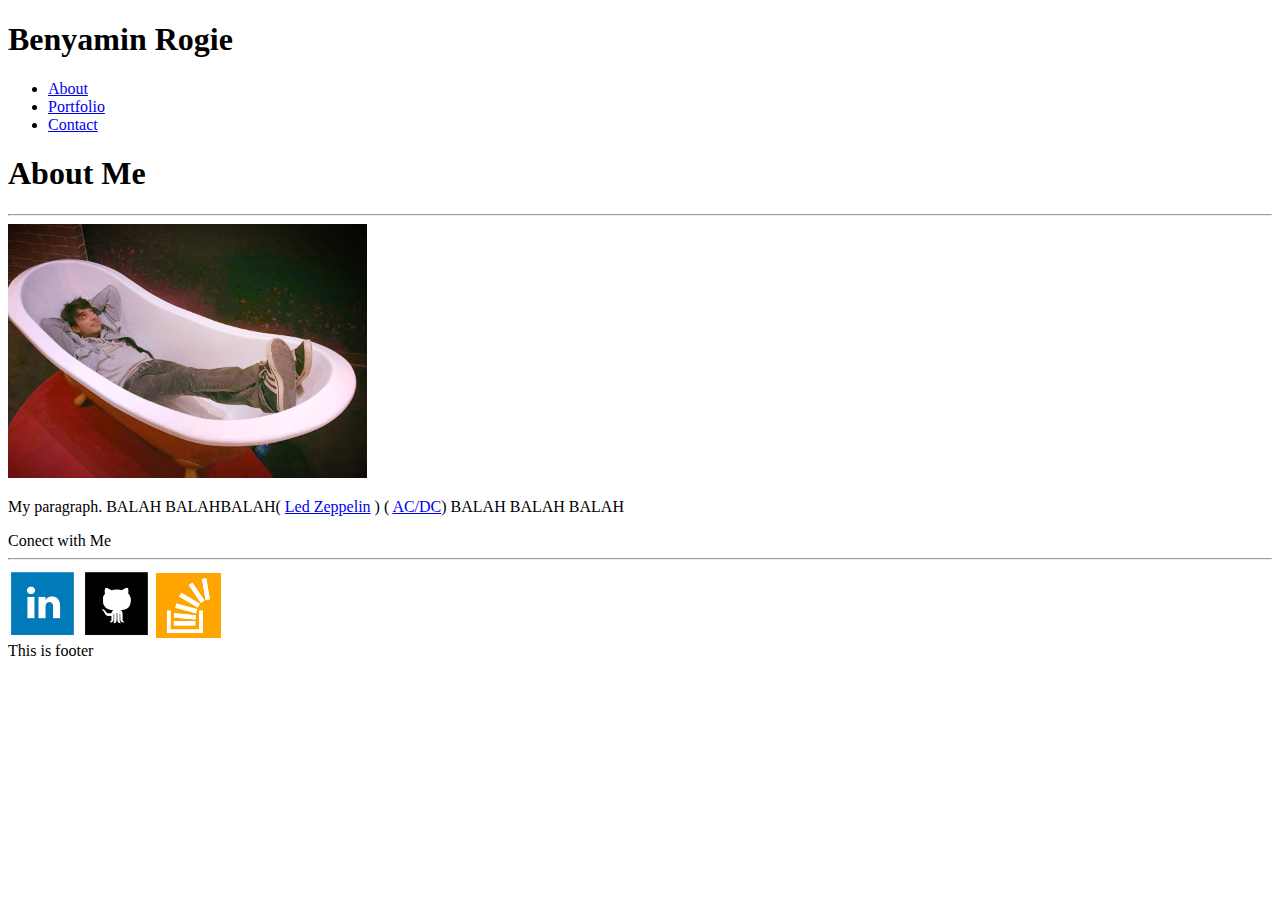
==== index.html @ 85b7974e "UPDATE 1" ====
<!DOCTYPE html>
<html lang="en-US">
<head>
    <meta charset="UTF-8">
<title>Basic-Portfolio</title>
  <!-- <link rel="stylesheet" type="text/css" href="assets/css/reset.css">
<link rel="stylesheet" type="text/css" href="assets/css/style.css"> -->
</head>
<body>



    <header>
<h1>Benyamin Rogie</h1>


 


</header>

<nav>
        <ul>

                <li>
                   
                     <a href="index.html" >  About  </a>
                </li>
                        
                 <li> 
                         <a href="portfolio.html"> Portfolio    </a>
                 </li>

                 <li>
                        <a href="contact.html" >  Contact  </a>
                 </li>

             </ul>
</nav>




<section>
<h1>About Me</h1>
<hr>

<img src="assets/image/chilin.jpg" width="359px" height="254px">


<article>
<p>My paragraph. BALAH BALAHBALAH( <a href="https://www.youtube.com/watch?v=_PFmGicOEeY" class="plink" title="Bron-Y-Aur Stomp" target="_blank">
    Led Zeppelin</a> )
    ( <a href="https://www.youtube.com/watch?v=ZDCs7ijNUVM" class="olink" title="It's a Long Way">AC/DC</a>) BALAH BALAH BALAH
</p>
</article>
</section>

<aside>
    
        Conect with Me <hr>
        <div>
        
           <a href="https://www.linkedin.com/" target="_blank"> <img src="assets/image/ln.png" alt="linkedin"width="70px"height="70px"></a>
           <a href="https://github.com/" target="_blank"><img src="assets/image/gh.png" alt="GitHub" width="70px"height="70px"></a>
           <a href="https://stackoverflow.com/" target="_blank"> <img src="assets/image/sof.png" alt="stackoverflow" width="65px"height="65px"></a>
        </div>
      
      </aside>


<footer>
    This is footer
</footer>

</body>
</html>
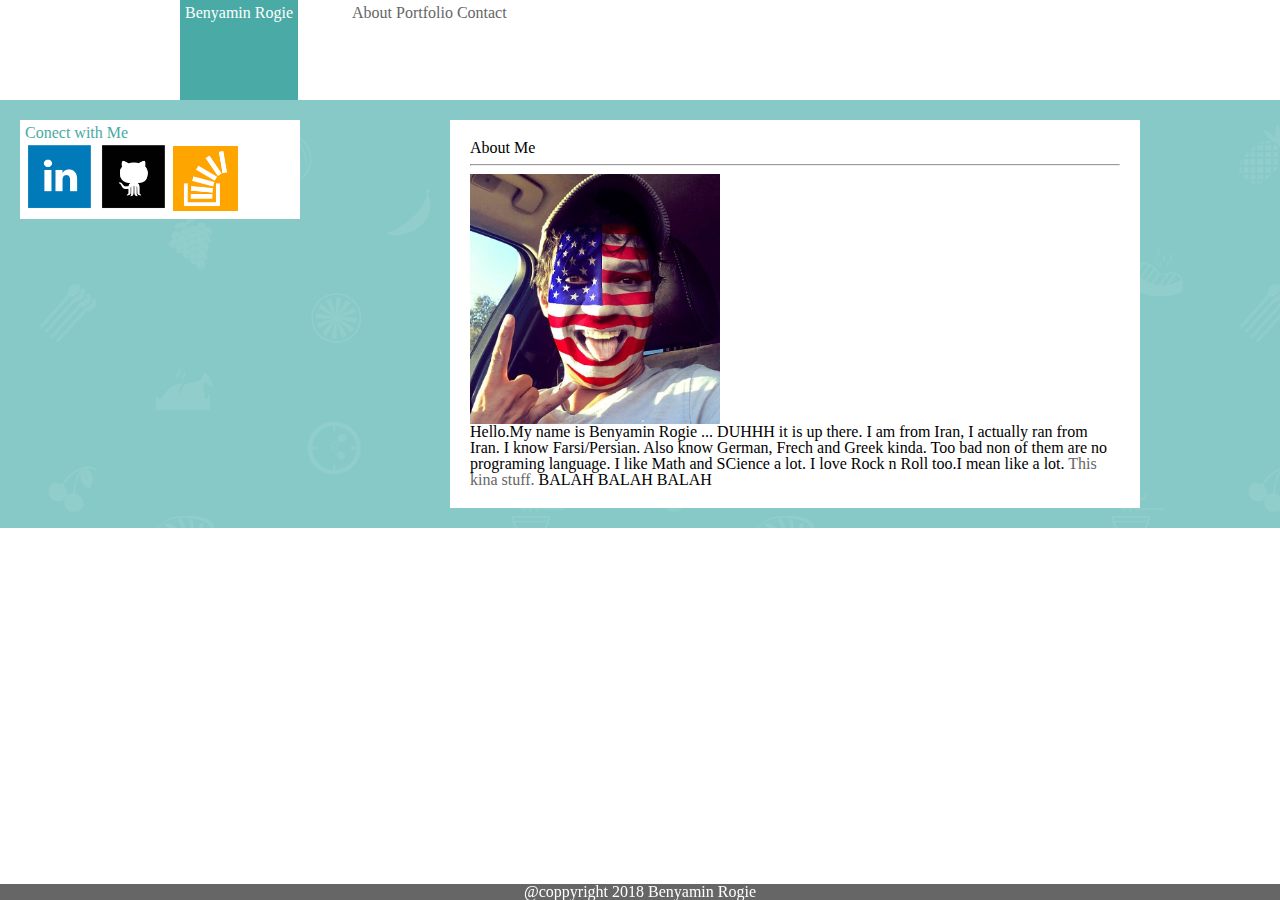
==== commit d503c1cd: "3rd feb 2018" ====
--- a/index.html
+++ b/index.html
@@ -2,63 +2,69 @@
 <html lang="en-US">
 <head>
     <meta charset="UTF-8">
-<title>Basic-Portfolio</title>
-  <!-- <link rel="stylesheet" type="text/css" href="assets/css/reset.css">
-<link rel="stylesheet" type="text/css" href="assets/css/style.css"> -->
+<title>Best website Ever</title>
+  <link rel="stylesheet" type="text/css" href="assets/css/reset.css"> 
+<link rel="stylesheet" type="text/css" href="assets/css/style.css">
 </head>
 <body>
 
+<!--header -->
+
+<div class="topbar" id="topbarabout">
+
+        <header class="header" id="aboutheader">
+    <h1>Benyamin Rogie</h1>
+    
+    </header>
+    <!-- song -->
+    
+    
+        <audio autoplay>
+            
+            <source src="ggis.mp3" type="audio/mpeg" >
+          Your browser does not support the audio element.
+          </audio>
+        
+          <!-- nav -->
+    
+    <nav class="nav" id="aboutnav" >            
+                       
+    <a href="index.html" >About</a>
+    
+    <a href="portfolio.html">Portfolio</a>
+                
+    <a href="contact.html" >Contact</a>
+    </nav>
+    
+    </div>
 
 
-    <header>
-<h1>Benyamin Rogie</h1>
-
-
- 
-
-
-</header>
-
-<nav>
-        <ul>
-
-                <li>
-                   
-                     <a href="index.html" >  About  </a>
-                </li>
-                        
-                 <li> 
-                         <a href="portfolio.html"> Portfolio    </a>
-                 </li>
-
-                 <li>
-                        <a href="contact.html" >  Contact  </a>
-                 </li>
-
-             </ul>
-</nav>
-
-
-
-
-<section>
+<!-- Container -->
+<div class="container">
+<!--section -->
+<section class="main" id="aboutmain">
 <h1>About Me</h1>
 <hr>
 
-<img src="assets/image/chilin.jpg" width="359px" height="254px">
+<img class="prof" src="assets/image/usa.jpg" width="250px" height="250pxx">
 
-
+<!--about -->
 <article>
-<p>My paragraph. BALAH BALAHBALAH( <a href="https://www.youtube.com/watch?v=_PFmGicOEeY" class="plink" title="Bron-Y-Aur Stomp" target="_blank">
-    Led Zeppelin</a> )
-    ( <a href="https://www.youtube.com/watch?v=ZDCs7ijNUVM" class="olink" title="It's a Long Way">AC/DC</a>) BALAH BALAH BALAH
-</p>
+<p class="p">Hello.My name is Benyamin Rogie ... DUHHH it is up there. I am from Iran, I actually ran from Iran. I know Farsi/Persian. Also know German, Frech and Greek kinda. Too bad non of them are no programing language.
+    I like Math and SCience a lot. I love Rock n Roll too.I mean like a lot. <a href="https://www.youtube.com/watch?v=ZDCs7ijNUVM" class="olink" title="Click here. I dare YOU">This kina stuff.</a> BALAH BALAH BALAH
+</p >
 </article>
 </section>
 
-<aside>
+
+<!-- SIDE -->
+
+<aside class="side">
     
-        Conect with Me <hr>
+       <h2> 
+            Conect with Me
+
+       </h2>
         <div>
         
            <a href="https://www.linkedin.com/" target="_blank"> <img src="assets/image/ln.png" alt="linkedin"width="70px"height="70px"></a>
@@ -68,9 +74,11 @@
       
       </aside>
 
+    </div>
 
-<footer>
-    This is footer
+<!--footer -->
+<footer class="footer">
+    @coppyright 2018 Benyamin Rogie
 </footer>
 
 </body>
--- a/assets/css/style.css
+++ b/assets/css/style.css
@@ -0,0 +1,113 @@
+.body
+{
+    background-image: url("../image/bg.png");
+}
+
+.topbar{
+    max-width: 100%;
+    position: relative;
+    height: 100px;
+    background-color: #ffffff;
+    width: 100%;
+}
+.header
+{
+    display: block;
+    clear: both;
+float: none;
+height:95px;
+padding: 5px 5px 0px 5px;    
+background-color: #4aaaa5;
+display: inline-block;
+margin-left:180px;
+font-family:Georgia, Times, Times New Roman, serif;
+color: #ffffff;
+
+}
+.nav
+{
+    
+ display: inline;
+
+ 
+  
+margin-right:200px;
+padding-left: 50px;
+display: inline;
+
+
+}
+.container
+{
+background-image: url("../image/bg.png");
+
+max-width: 100%;
+height: 100%;
+
+}
+.main
+{
+   
+  
+  
+    margin:20px ;
+    padding: 20px;
+    width:650px;
+    background-color:#ffffff;
+    border-color: #dddddd;
+    display: inline-block;}
+
+.side
+{
+   
+display: block;
+    float: right;
+    clear: both;
+padding: 5px 5px 5px 5px;
+background-color:#ffffff;
+margin:20px 130px 20px 20px;
+width:270px;
+height:auto;
+float:left;
+
+}
+.footer
+{
+width: 100%;
+background-color:#666666;
+    position: fixed;
+    left: 0;
+    bottom: 0;
+    width: 100%;
+    color: white;
+    text-align: center;
+
+}
+
+#portfoliomain
+{
+    
+    margin:20px 20px 20px 10px;
+    padding: 20px;
+    width:550px;
+    background-color:#ffffff;
+   
+    display: inline-block;
+}
+
+a
+{ 
+    text-align: center;
+    text-decoration: none;
+    color: #666666;
+
+}
+h2
+{
+    color: #4aaaa5;
+}
+.p
+{
+    float: left;}
+    .prof
+    {float: left;}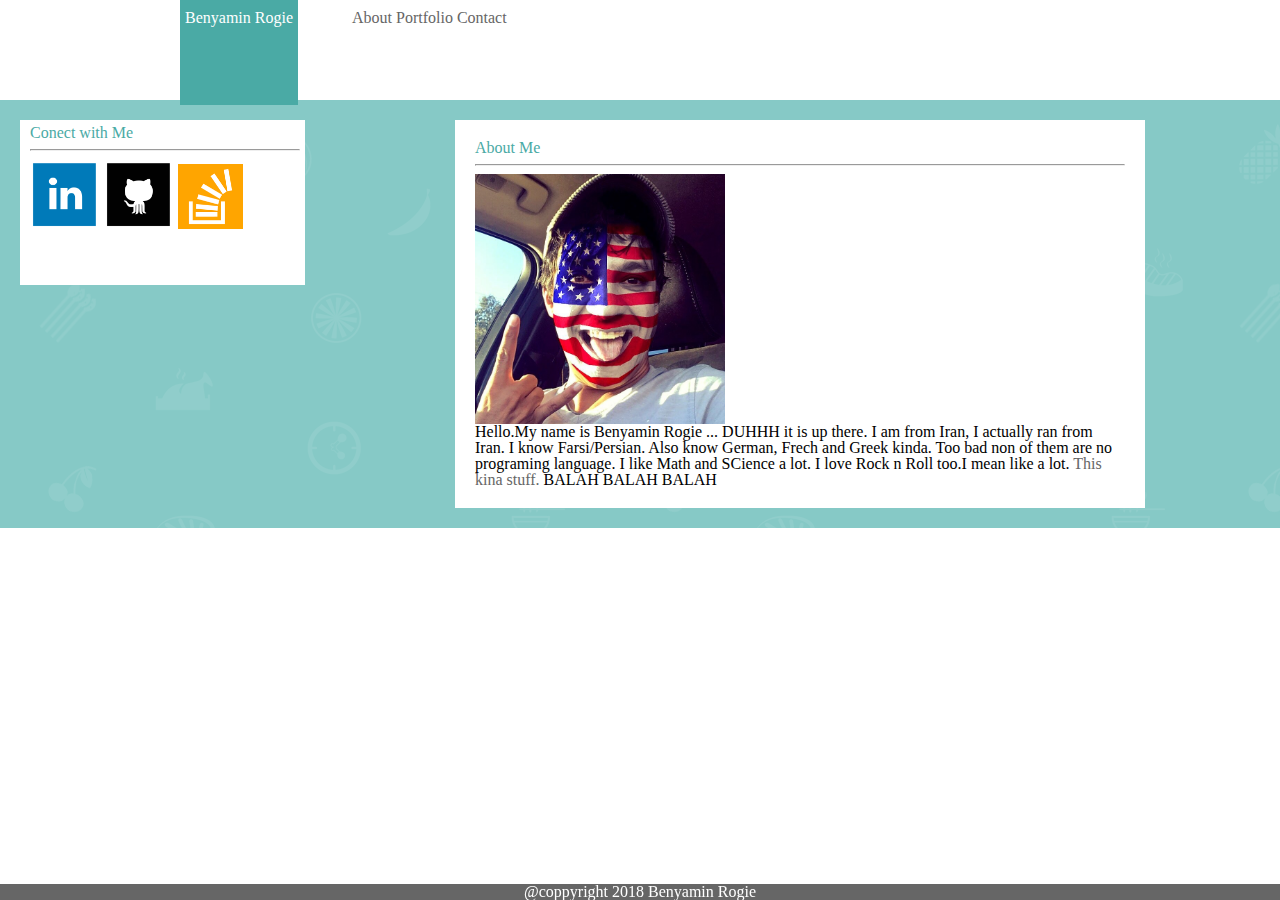
==== commit 53a0caf8: "Repair" ====
--- a/index.html
+++ b/index.html
@@ -3,7 +3,7 @@
 <head>
     <meta charset="UTF-8">
 <title>Best website Ever</title>
-  <link rel="stylesheet" type="text/css" href="assets/css/reset.css"> 
+  <link rel="stylesheet" type="text/css" href="assets/css/reset.css">
 <link rel="stylesheet" type="text/css" href="assets/css/style.css">
 </head>
 <body>
@@ -12,29 +12,20 @@
 
 <div class="topbar" id="topbarabout">
 
-        <header class="header" id="aboutheader">
-    <h1>Benyamin Rogie</h1>
+    <header class="header" id="aboutheader">
+        <h1>Benyamin Rogie</h1>
+    </header>
+          <!-- nav -->
+
+        <nav class="nav" id="aboutnav" >            
+                       
+             <a href="index.html" >About</a>
     
-    </header>
-    <!-- song -->
-    
-    
-        <audio autoplay>
-            
-            <source src="ggis.mp3" type="audio/mpeg" >
-          Your browser does not support the audio element.
-          </audio>
-        
-          <!-- nav -->
-    
-    <nav class="nav" id="aboutnav" >            
-                       
-    <a href="index.html" >About</a>
-    
-    <a href="portfolio.html">Portfolio</a>
-                
-    <a href="contact.html" >Contact</a>
-    </nav>
+             <a href="portfolio.html">Portfolio</a>
+
+             <a href="contact.html" >Contact</a>
+
+        </nav>
     
     </div>
 
@@ -43,7 +34,7 @@
 <div class="container">
 <!--section -->
 <section class="main" id="aboutmain">
-<h1>About Me</h1>
+<h2>About Me</h2>
 <hr>
 
 <img class="prof" src="assets/image/usa.jpg" width="250px" height="250pxx">
@@ -63,6 +54,7 @@
     
        <h2> 
             Conect with Me
+            <hr>
 
        </h2>
         <div>
@@ -81,5 +73,14 @@
     @coppyright 2018 Benyamin Rogie
 </footer>
 
+    <!-- song -->
+    
+    
+    <audio autoplay>
+      <source src="ggis.mp3" type="audio/mpeg" >
+      Your browser does not support the audio element.
+     </audio>
+    
+
 </body>
 </html>
--- a/assets/css/style.css
+++ b/assets/css/style.css
@@ -1,27 +1,27 @@
 .body
 {
+ box-sizing: border-box;
     background-image: url("../image/bg.png");
 }
 
 .topbar{
     max-width: 100%;
-    position: relative;
+  
     height: 100px;
     background-color: #ffffff;
-    width: 100%;
+  
 }
 .header
 {
-    display: block;
-    clear: both;
-float: none;
+text-align: center;
 height:95px;
-padding: 5px 5px 0px 5px;    
+padding: 10px 5px 0px 5px;    
 background-color: #4aaaa5;
 display: inline-block;
 margin-left:180px;
 font-family:Georgia, Times, Times New Roman, serif;
 color: #ffffff;
+
 
 }
 .nav
@@ -29,14 +29,13 @@
     
  display: inline;
 
- 
+ overflow: hidden;
   
 margin-right:200px;
 padding-left: 50px;
-display: inline;
+}
 
 
-}
 .container
 {
 background-image: url("../image/bg.png");
@@ -48,8 +47,6 @@
 .main
 {
    
-  
-  
     margin:20px ;
     padding: 20px;
     width:650px;
@@ -61,13 +58,13 @@
 {
    
 display: block;
-    float: right;
-    clear: both;
-padding: 5px 5px 5px 5px;
+float: left;
+clear: both;
+padding: 5px 5px 25px 10px;
 background-color:#ffffff;
 margin:20px 130px 20px 20px;
 width:270px;
-height:auto;
+height:135px;
 float:left;
 
 }
@@ -83,7 +80,7 @@
     text-align: center;
 
 }
-
+/*
 #portfoliomain
 {
     
@@ -94,7 +91,7 @@
    
     display: inline-block;
 }
-
+*/
 a
 { 
     text-align: center;
@@ -106,8 +103,9 @@
 {
     color: #4aaaa5;
 }
-.p
+p
 {
     float: left;}
     .prof
-    {float: left;}+    {float: left;
+    clear: both;}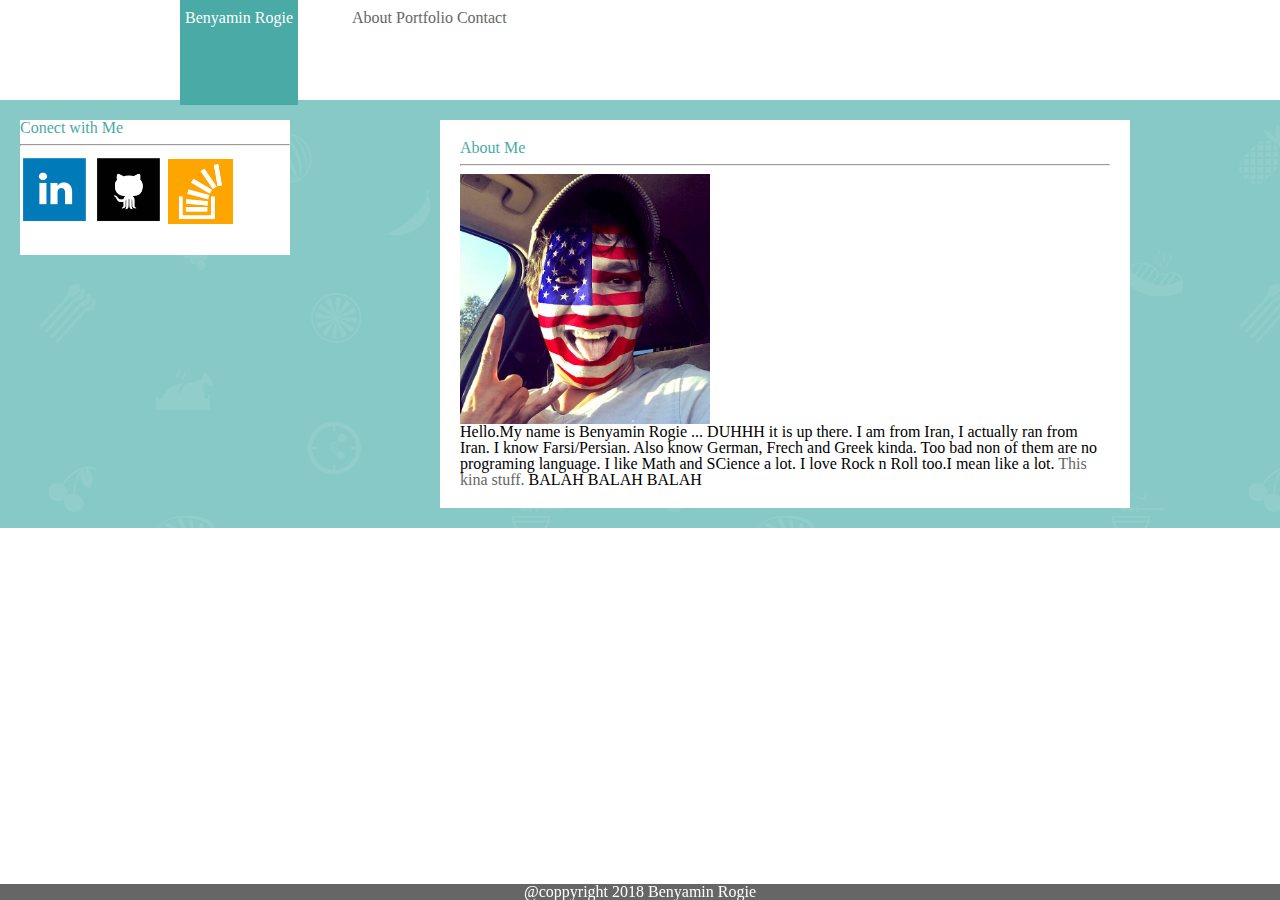
==== commit acb28de4: "cross your fingure" ====
--- a/index.html
+++ b/index.html
@@ -4,7 +4,7 @@
     <meta charset="UTF-8">
 <title>Best website Ever</title>
   <link rel="stylesheet" type="text/css" href="assets/css/reset.css">
-<link rel="stylesheet" type="text/css" href="assets/css/style.css">
+<link rel="stylesheet" type="text/css" href="assets/css/style0.css">
 </head>
 <body>
 
--- a/assets/css/style0.css
+++ b/assets/css/style0.css
@@ -0,0 +1,111 @@
+.body
+{
+ box-sizing: border-box;
+    background-image: url("../image/bg.png");
+}
+
+.topbar{
+    max-width: 100%;
+  
+    height: 100px;
+    background-color: #ffffff;
+  
+}
+.header
+{
+text-align: center;
+height:95px;
+padding: 10px 5px 0px 5px;    
+background-color: #4aaaa5;
+display: inline-block;
+margin-left:180px;
+font-family:Georgia, Times, Times New Roman, serif;
+color: #ffffff;
+
+
+}
+.nav
+{
+    
+ display: inline;
+
+ overflow: hidden;
+  
+margin-right:200px;
+padding-left: 50px;
+}
+
+
+.container
+{
+background-image: url("../image/bg.png");
+
+max-width: 100%;
+height: 100%;
+
+}
+.main
+{
+   
+    margin:20px ;
+    padding: 20px;
+    width:650px;
+    background-color:#ffffff;
+    border-color: #dddddd;
+    display: inline-block;}
+
+.side
+{
+   
+display: block;
+float: left;
+clear: both;
+padding: 5px px 25px 10px;
+background-color:#ffffff;
+margin:20px 130px 20px 20px;
+width:270px;
+height:135px;
+float:left;
+
+}
+.footer
+{
+width: 100%;
+background-color:#666666;
+    position: fixed;
+    left: 0;
+    bottom: 0;
+    width: 100%;
+    color: white;
+    text-align: center;
+
+}
+/*
+#portfoliomain
+{
+    
+    margin:20px 20px 20px 10px;
+    padding: 20px;
+    width:550px;
+    background-color:#ffffff;
+   
+    display: inline-block;
+}
+*/
+a
+{ 
+    text-align: center;
+    text-decoration: none;
+    color: #666666;
+
+}
+h2
+{
+    color: #4aaaa5;
+}
+p
+{
+    float: left;}
+    .prof
+    {float: left;
+    clear: both;}